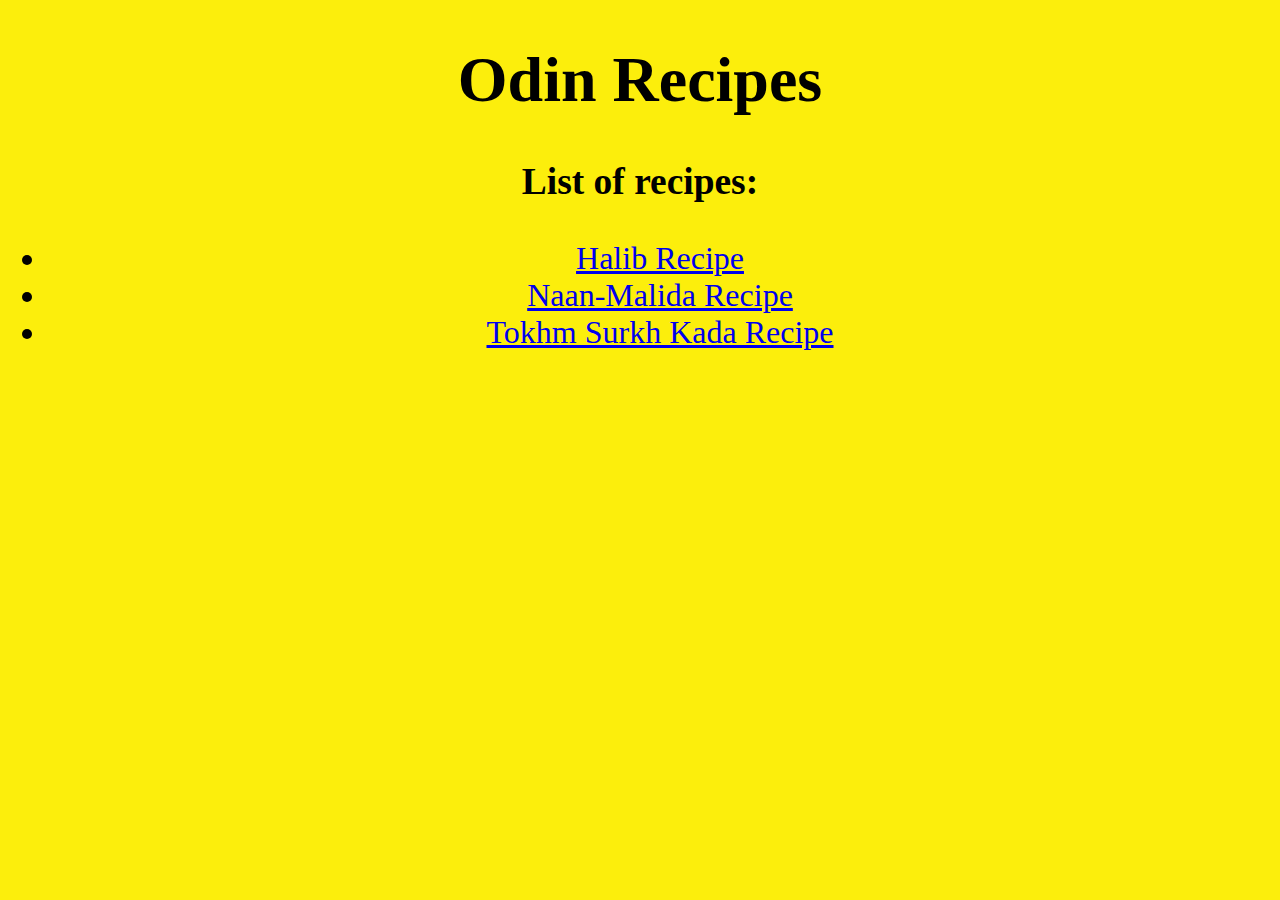
==== index.html @ 2d0e0270 "add new color, remove chef photo" ====
<!DOCTYPE html>
<html lang="en">
    <head>
        <meta charset="UTF-8">
        <meta name="viewport" content="width=device-width, initial-scale=1">
        <title>Great Recipes for Odin Project</title>
        <link rel="stylesheet" href="style.css">
        
    </head>
    <body>
        <h1>Odin Recipes</h1>
        <h3>List of recipes:</h3>
        <ul>
            <li><a href="recipes/halib.html">Halib Recipe</a></li>
            <li><a href="recipes/naan-malida.html">Naan-Malida Recipe</a></li>
            <li><a href="recipes/tokhm-surkh-kada.html">Tokhm Surkh Kada Recipe</a></li>
        </ul>
    </body>
</html>
---- style.css ----
body {
    background-color: #FCEE0C;
    font-size: 32px;
    text-align: center;
}
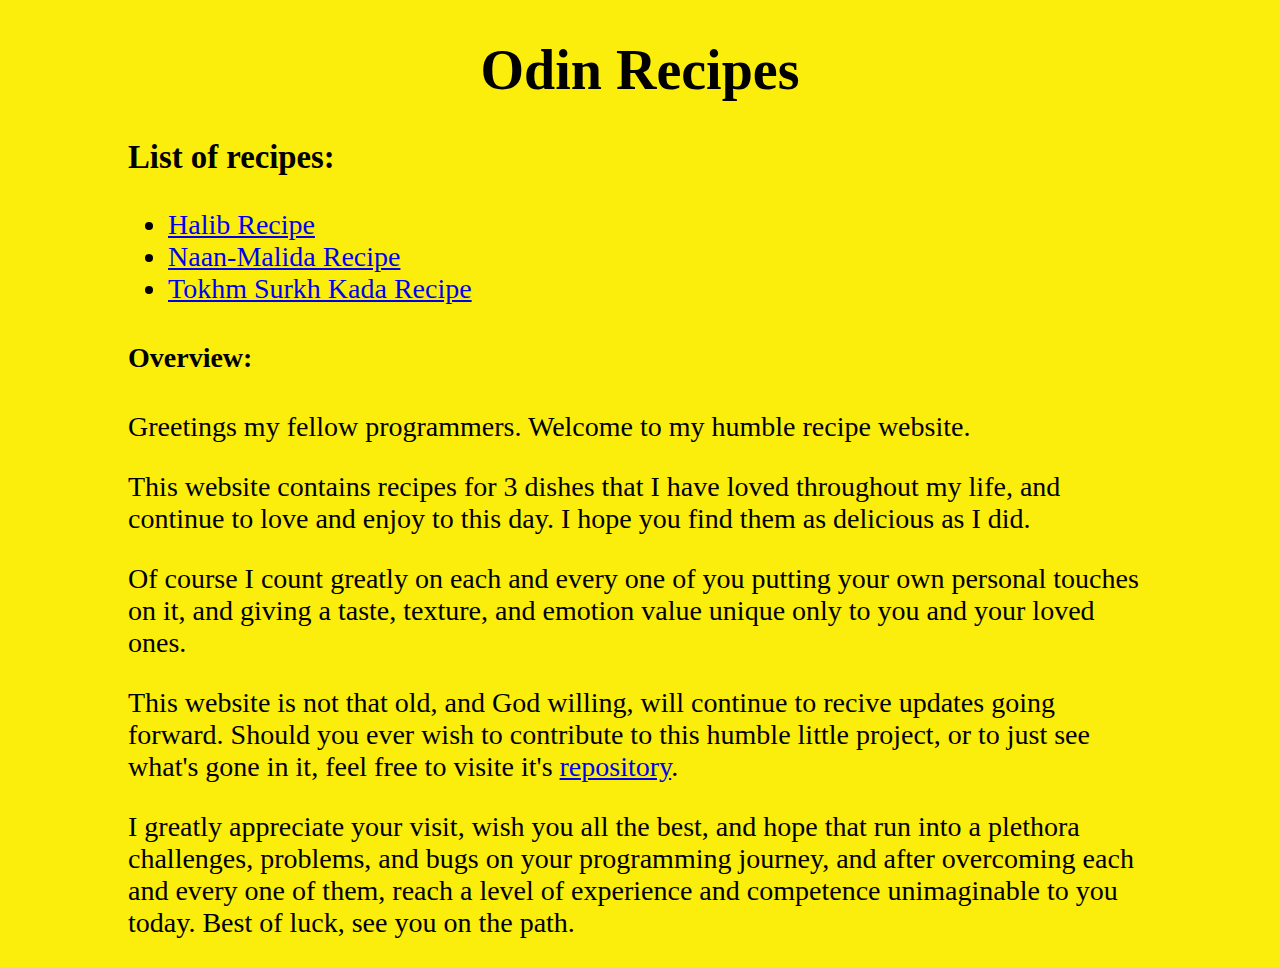
==== commit 6165f168: "improve styles, add overview to homepage" ====
--- a/index.html
+++ b/index.html
@@ -15,5 +15,11 @@
             <li><a href="recipes/naan-malida.html">Naan-Malida Recipe</a></li>
             <li><a href="recipes/tokhm-surkh-kada.html">Tokhm Surkh Kada Recipe</a></li>
         </ul>
+        <h4>Overview:</h4>
+        <p>Greetings my fellow programmers. Welcome to my humble recipe website.</p>
+        <p>This website contains recipes for 3 dishes that I have loved throughout my life, and continue to love and enjoy to this day. I hope you find them as delicious as I did.</p>
+        <p>Of course I count greatly on each and every one of you putting your own personal touches on it, and giving a taste, texture, and emotion value unique only to you and your loved ones.</p>
+        <p>This website is not that old, and God willing, will continue to recive updates going forward. Should you ever wish to contribute to this humble little project, or to just see what's gone in it, feel free to visite it's <a href="https://github.com/temor01/odin-recipes" target="_blank" rel="noopener noreferer">repository</a>.</p>
+        <p>I greatly appreciate your visit, wish you all the best, and hope that run into a plethora challenges, problems, and bugs on your programming journey, and after overcoming each and every one of them, reach a level of experience and competence unimaginable to you today. Best of luck, see you on the path.</p>
     </body>
 </html>--- a/style.css
+++ b/style.css
@@ -1,6 +1,19 @@
 
 body {
     background-color: #FCEE0C;
-    font-size: 32px;
+    font-size: 28px;
+    margin-left: 10%;
+    margin-right: 10%;
+}
+
+h1 {
     text-align: center;
 }
+
+h3 {
+    padding-bottom: 0px;
+}
+
+ul {
+    padding-top: 0px;
+}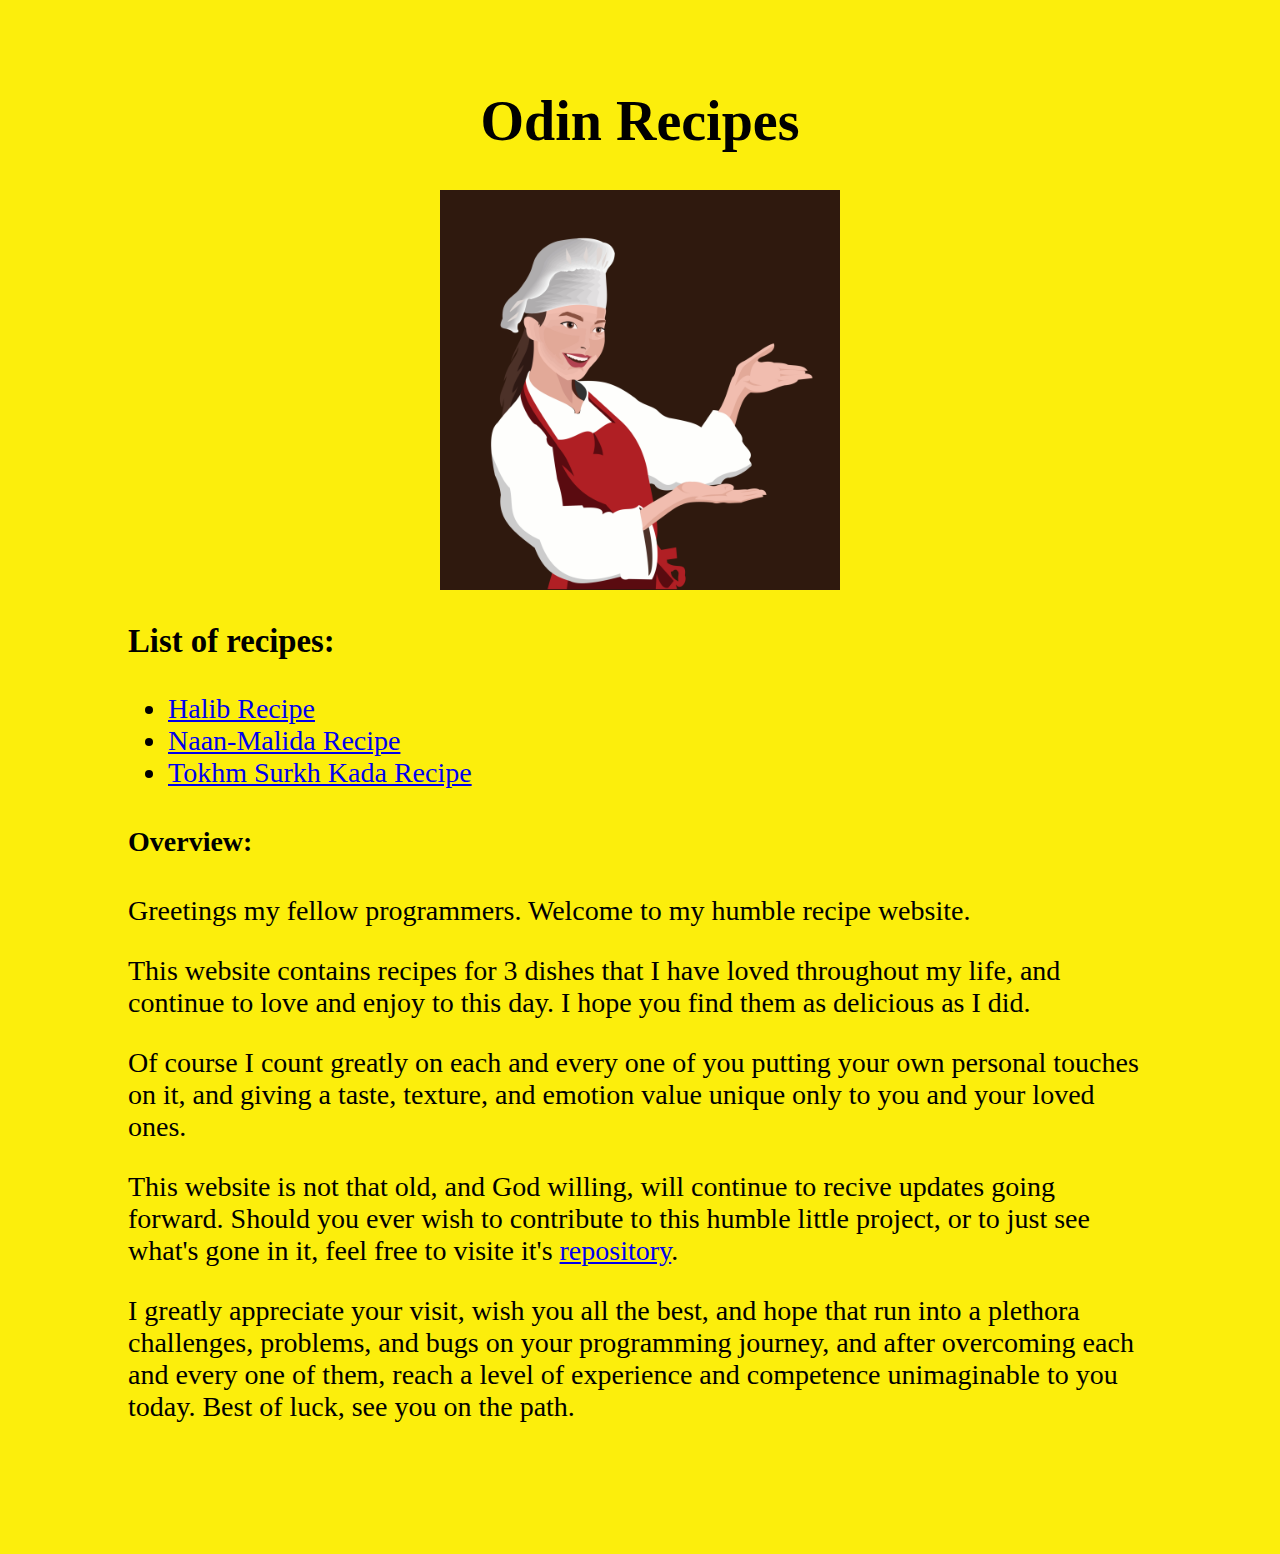
==== commit f134fc5e: "add new chef picture, change height and width by moving them to css file" ====
--- a/index.html
+++ b/index.html
@@ -9,6 +9,7 @@
     </head>
     <body>
         <h1>Odin Recipes</h1>
+        <img src="images/vecteezy_a-woman-chef-wearing-a-white-coat-red-apron-and-a-kitchen_5604210.jpg" alt="picture of a chef">
         <h3>List of recipes:</h3>
         <ul>
             <li><a href="recipes/halib.html">Halib Recipe</a></li>
@@ -20,6 +21,6 @@
         <p>This website contains recipes for 3 dishes that I have loved throughout my life, and continue to love and enjoy to this day. I hope you find them as delicious as I did.</p>
         <p>Of course I count greatly on each and every one of you putting your own personal touches on it, and giving a taste, texture, and emotion value unique only to you and your loved ones.</p>
         <p>This website is not that old, and God willing, will continue to recive updates going forward. Should you ever wish to contribute to this humble little project, or to just see what's gone in it, feel free to visite it's <a href="https://github.com/temor01/odin-recipes" target="_blank" rel="noopener noreferer">repository</a>.</p>
-        <p>I greatly appreciate your visit, wish you all the best, and hope that run into a plethora challenges, problems, and bugs on your programming journey, and after overcoming each and every one of them, reach a level of experience and competence unimaginable to you today. Best of luck, see you on the path.</p>
+        <p id="last_p">I greatly appreciate your visit, wish you all the best, and hope that run into a plethora challenges, problems, and bugs on your programming journey, and after overcoming each and every one of them, reach a level of experience and competence unimaginable to you today. Best of luck, see you on the path.</p>
     </body>
 </html>--- a/style.css
+++ b/style.css
@@ -6,14 +6,35 @@
     margin-right: 10%;
 }
 
+img {
+    margin: auto;
+    display: block;
+    width: 400px;
+    height: 400px;
+}
+
 h1 {
     text-align: center;
+    padding-top: 5%;
 }
 
 h3 {
     padding-bottom: 0px;
 }
 
-ul {
-    padding-top: 0px;
+ol {
+    padding-bottom: 10%;
+}
+
+.info {
+    font-weight: normal;
+    text-align: center;
+}
+
+.home {
+    color: red;
+}
+
+#last_p {
+    padding-bottom: 10%;
 }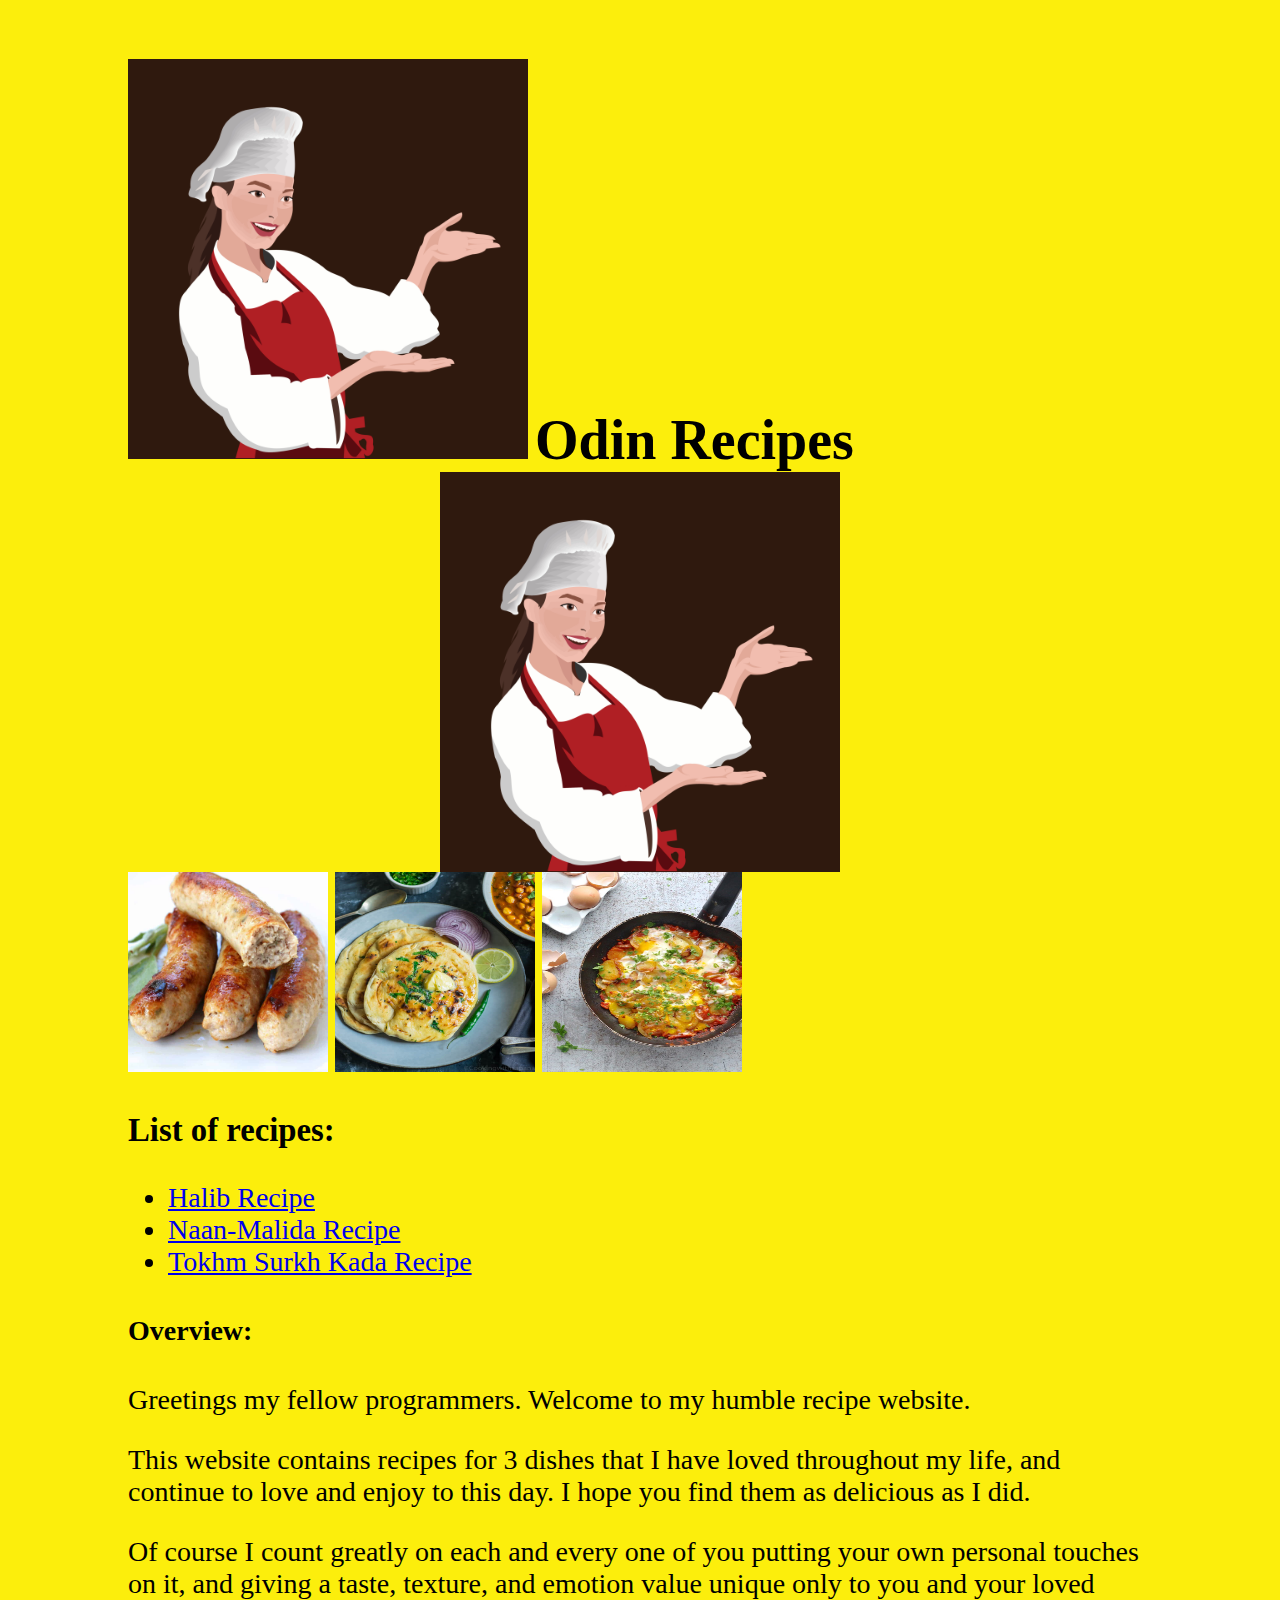
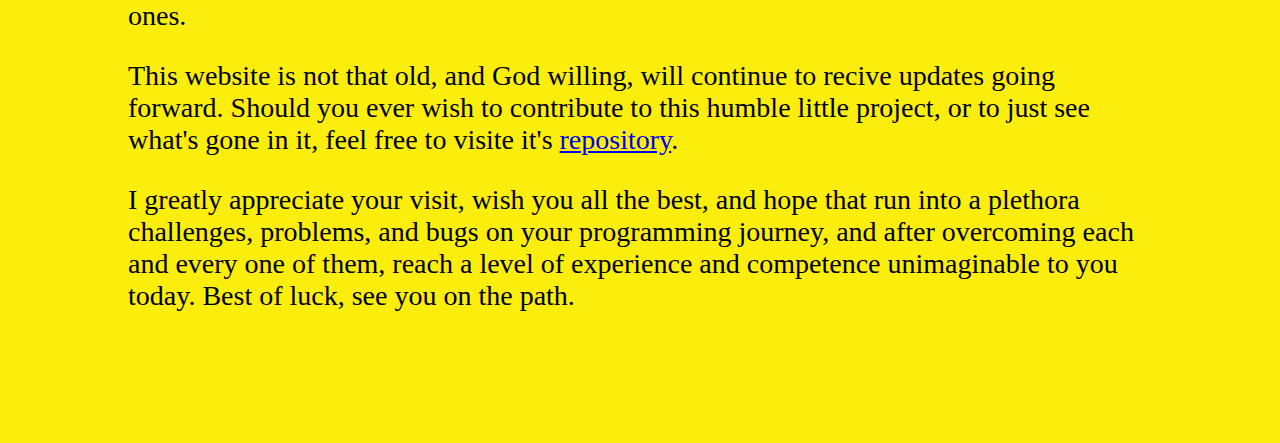
==== commit ea422352: "made some changes" ====
--- a/index.html
+++ b/index.html
@@ -8,8 +8,15 @@
         
     </head>
     <body>
-        <h1>Odin Recipes</h1>
-        <img src="images/vecteezy_a-woman-chef-wearing-a-white-coat-red-apron-and-a-kitchen_5604210.jpg" alt="picture of a chef">
+        <div class="header">
+            <img id="small_pic" class="header" src="images/vecteezy_a-woman-chef-wearing-a-white-coat-red-apron-and-a-kitchen_5604210.jpg" alt="picture of a chef">
+            <h1 class="header">Odin Recipes</h1>
+        </div>
+        <br>
+        <img class="chef" src="images/vecteezy_a-woman-chef-wearing-a-white-coat-red-apron-and-a-kitchen_5604210.jpg" alt="picture of a chef">
+        <img class="pic" src="images/halib.jpg">
+        <img class="pic" src="images/naan-malida.jpg">
+        <img class="pic" src="images/fried-eggs.jpg">
         <h3>List of recipes:</h3>
         <ul>
             <li><a href="recipes/halib.html">Halib Recipe</a></li>
--- a/style.css
+++ b/style.css
@@ -11,11 +11,6 @@
     display: block;
     width: 400px;
     height: 400px;
-}
-
-h1 {
-    text-align: center;
-    padding-top: 5%;
 }
 
 h3 {
@@ -37,4 +32,25 @@
 
 #last_p {
     padding-bottom: 10%;
+}
+
+.pic {
+    display: inline;
+    height: 200px;
+    width: 200px;
+    align-items: center;
+}
+
+.chef {
+    width: 400px;
+    height: auto;
+}
+
+.header {
+    display: inline;
+    padding-top: 5%;
+    padding-left: 40%
+    width: 90px;
+    height: auto;
+    align-items: center;
 }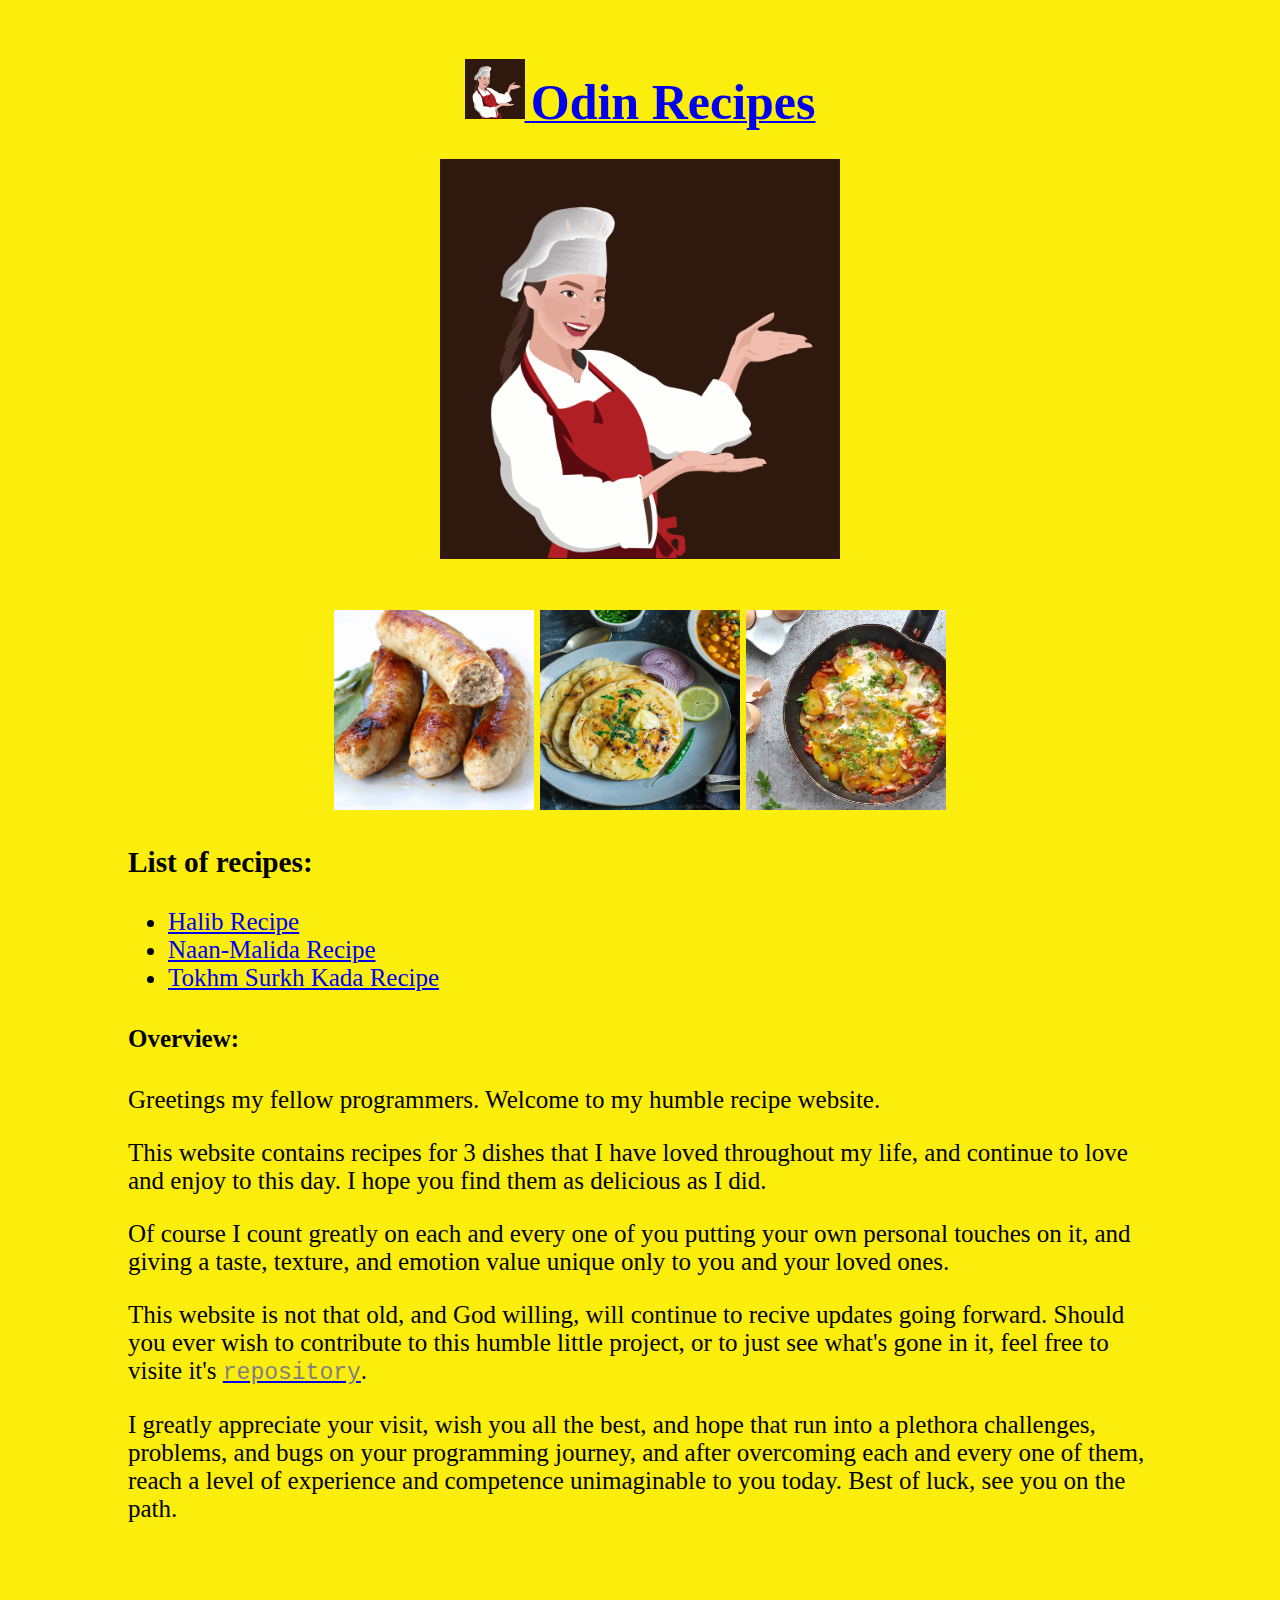
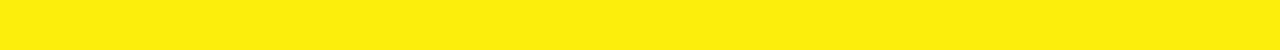
==== commit 2c760eb4: "Update index.html" ====
--- a/index.html
+++ b/index.html
@@ -8,15 +8,19 @@
         
     </head>
     <body>
-        <div class="header">
-            <img id="small_pic" class="header" src="images/vecteezy_a-woman-chef-wearing-a-white-coat-red-apron-and-a-kitchen_5604210.jpg" alt="picture of a chef">
-            <h1 class="header">Odin Recipes</h1>
-        </div>
+        <a href="index.html">
+            <div>
+                <img id="image" src="images/vecteezy_a-woman-chef-wearing-a-white-coat-red-apron-and-a-kitchen_5604210.jpg" alt="picture of a chef">
+                <h1 id="header">Odin Recipes</h1>
+            </div>
+        </a>
         <br>
         <img class="chef" src="images/vecteezy_a-woman-chef-wearing-a-white-coat-red-apron-and-a-kitchen_5604210.jpg" alt="picture of a chef">
-        <img class="pic" src="images/halib.jpg">
-        <img class="pic" src="images/naan-malida.jpg">
-        <img class="pic" src="images/fried-eggs.jpg">
+        <div class="top-pics">
+            <a href="recipes/halib.html"><img class="pic" src="images/halib.jpg"></a>
+            <a href="recipes/naan-malida.html"><img class="pic" src="images/naan-malida.jpg"></a>
+            <a href="recipes/tokhm-surkh-kada.html"><img class="pic" src="images/fried-eggs.jpg"></a>
+        </div>
         <h3>List of recipes:</h3>
         <ul>
             <li><a href="recipes/halib.html">Halib Recipe</a></li>
@@ -27,7 +31,7 @@
         <p>Greetings my fellow programmers. Welcome to my humble recipe website.</p>
         <p>This website contains recipes for 3 dishes that I have loved throughout my life, and continue to love and enjoy to this day. I hope you find them as delicious as I did.</p>
         <p>Of course I count greatly on each and every one of you putting your own personal touches on it, and giving a taste, texture, and emotion value unique only to you and your loved ones.</p>
-        <p>This website is not that old, and God willing, will continue to recive updates going forward. Should you ever wish to contribute to this humble little project, or to just see what's gone in it, feel free to visite it's <a href="https://github.com/temor01/odin-recipes" target="_blank" rel="noopener noreferer">repository</a>.</p>
+        <p>This website is not that old, and God willing, will continue to recive updates going forward. Should you ever wish to contribute to this humble little project, or to just see what's gone in it, feel free to visite it's <a href="https://github.com/temor01/odin-recipes" target="_blank" rel="noopener noreferer"><code>repository</code></a>.</p>
         <p id="last_p">I greatly appreciate your visit, wish you all the best, and hope that run into a plethora challenges, problems, and bugs on your programming journey, and after overcoming each and every one of them, reach a level of experience and competence unimaginable to you today. Best of luck, see you on the path.</p>
     </body>
 </html>--- a/style.css
+++ b/style.css
@@ -1,9 +1,16 @@
 
 body {
     background-color: #FCEE0C;
-    font-size: 28px;
+    font-size: 25px;
     margin-left: 10%;
     margin-right: 10%;
+    box-sizing: border-box;
+}
+
+*,
+*::before,
+*::after {
+    box-sizing: inherit;
 }
 
 img {
@@ -46,11 +53,26 @@
     height: auto;
 }
 
-.header {
+#image {
     display: inline;
+    width: 60px;
+    height:auto;
+}
+
+#header {
+    display: inline;
+}
+
+div {
+    text-align: center;
     padding-top: 5%;
-    padding-left: 40%
-    width: 90px;
-    height: auto;
-    align-items: center;
+}
+
+.food_img {
+    margin-top: 5%;
+}
+
+code {
+    font-size: 23px;
+    color: grey;
 }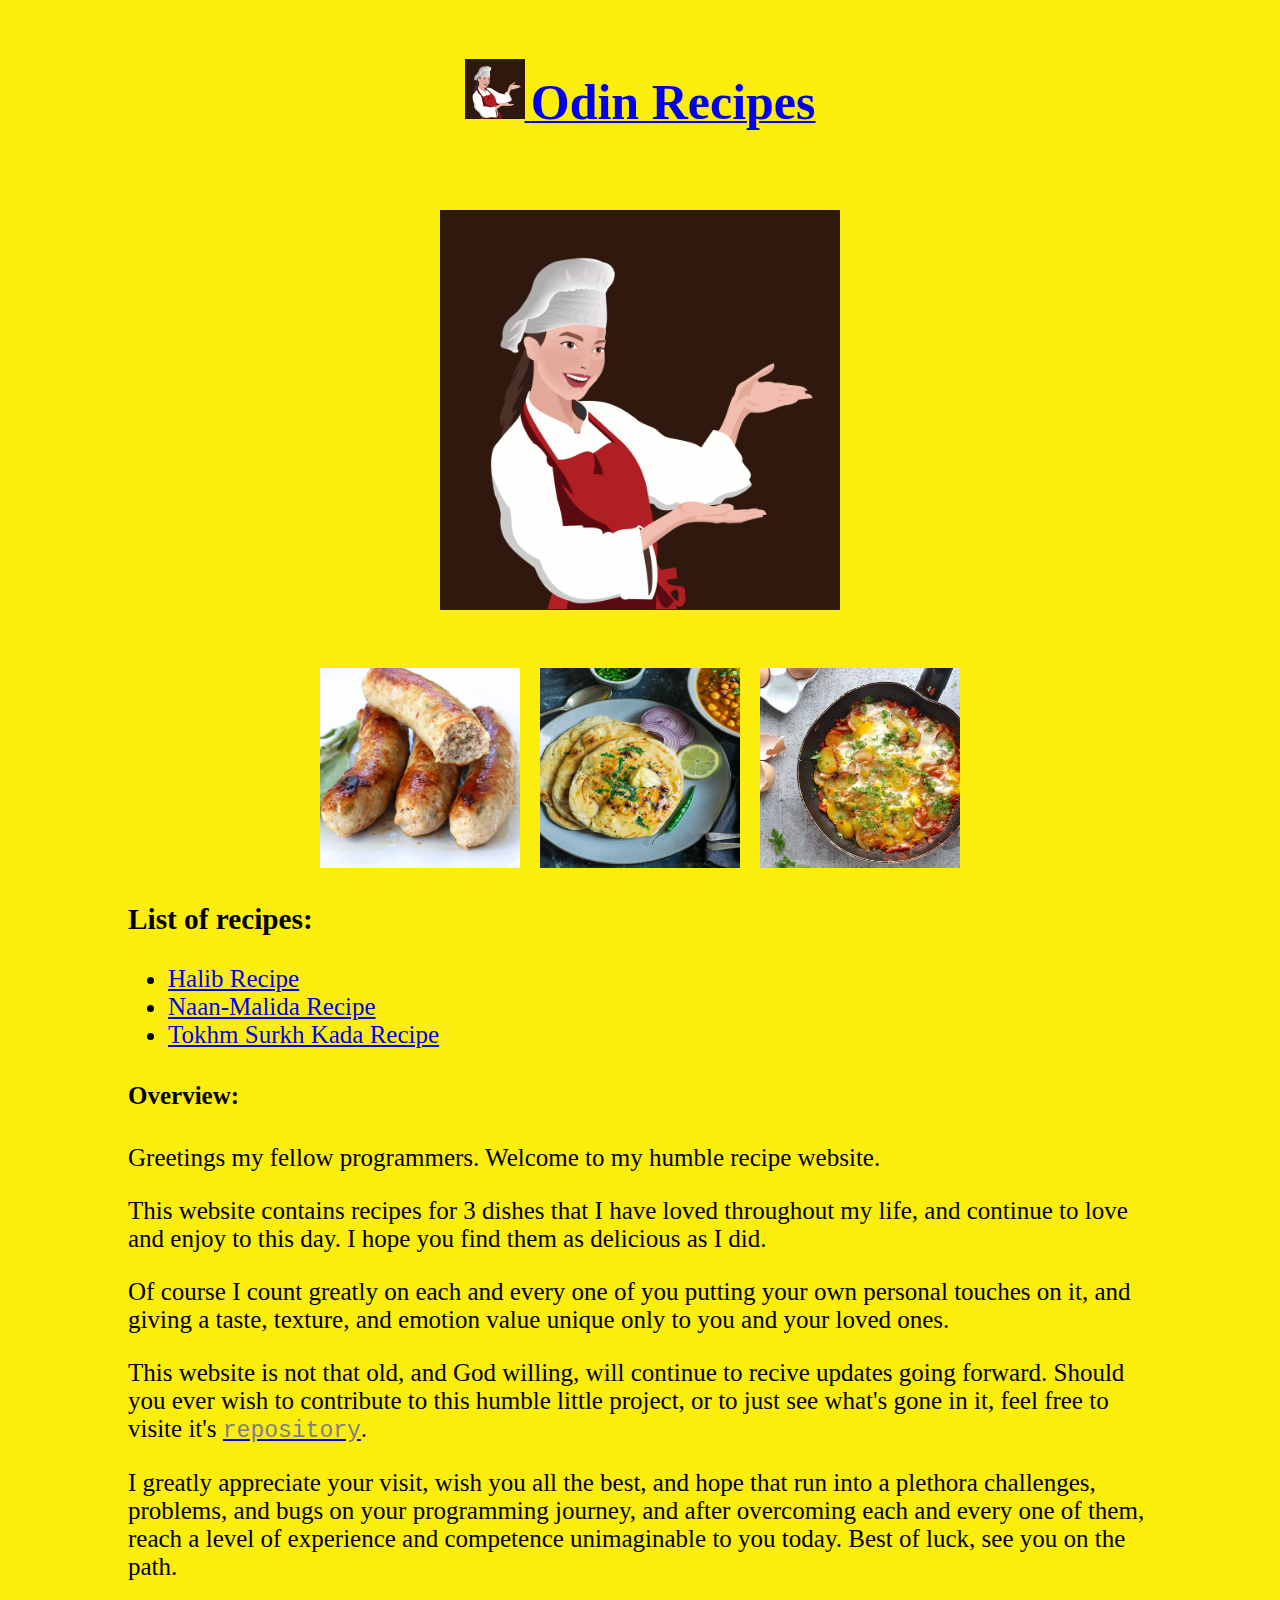
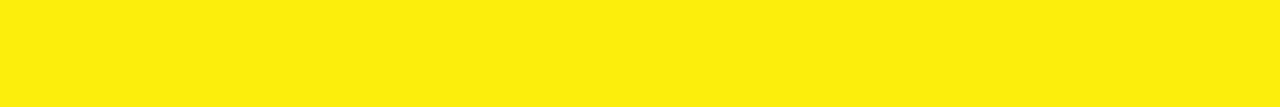
==== commit 6b17940d: "optimize the code by removing some unnecessary lines, center image picture using a new div" ====
--- a/index.html
+++ b/index.html
@@ -15,7 +15,9 @@
             </div>
         </a>
         <br>
-        <img class="chef" src="images/vecteezy_a-woman-chef-wearing-a-white-coat-red-apron-and-a-kitchen_5604210.jpg" alt="picture of a chef">
+        <div clss="chef-image">
+            <img class="chef" src="images/vecteezy_a-woman-chef-wearing-a-white-coat-red-apron-and-a-kitchen_5604210.jpg" alt="picture of a chef">
+        </div>
         <div class="top-pics">
             <a href="recipes/halib.html"><img class="pic" src="images/halib.jpg"></a>
             <a href="recipes/naan-malida.html"><img class="pic" src="images/naan-malida.jpg"></a>
--- a/style.css
+++ b/style.css
@@ -13,13 +13,6 @@
     box-sizing: inherit;
 }
 
-img {
-    margin: auto;
-    display: block;
-    width: 400px;
-    height: 400px;
-}
-
 h3 {
     padding-bottom: 0px;
 }
@@ -33,24 +26,27 @@
     text-align: center;
 }
 
-.home {
-    color: red;
-}
-
 #last_p {
     padding-bottom: 10%;
 }
 
+.top-pics {
+    display: flex;
+    align-items: center;
+    justify-content: center;
+    gap: 2%;
+}
+
 .pic {
-    display: inline;
     height: 200px;
     width: 200px;
-    align-items: center;
+    flex: 1;
 }
 
+.chef-image,
 .chef {
+    text-align: center;
     width: 400px;
-    height: auto;
 }
 
 #image {
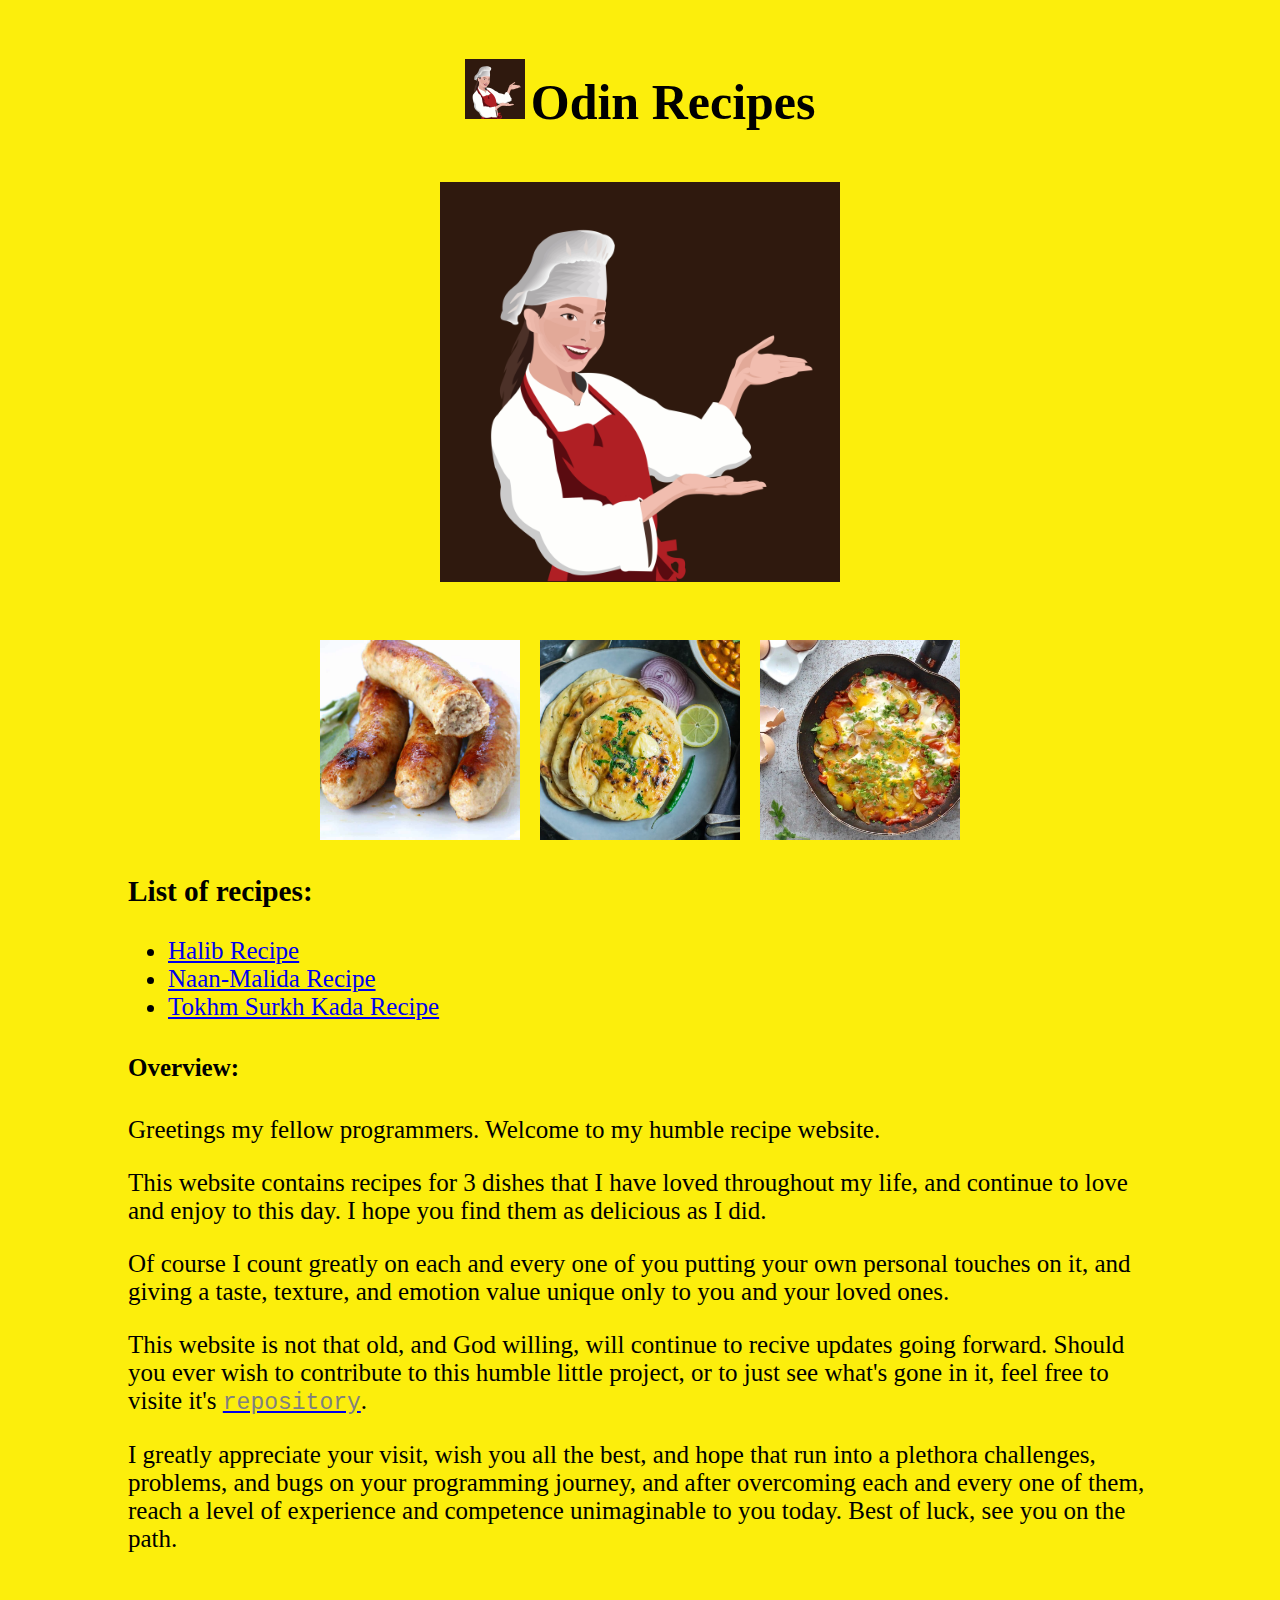
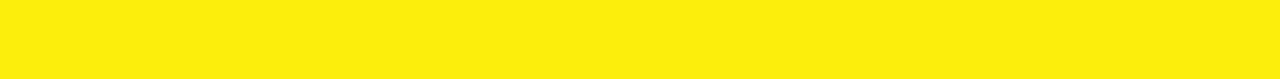
==== commit 25557437: "remove some excess code, improve some images by moving to flex type rather than just relying on a di" ====
--- a/index.html
+++ b/index.html
@@ -8,20 +8,17 @@
         
     </head>
     <body>
-        <a href="index.html">
-            <div>
-                <img id="image" src="images/vecteezy_a-woman-chef-wearing-a-white-coat-red-apron-and-a-kitchen_5604210.jpg" alt="picture of a chef">
-                <h1 id="header">Odin Recipes</h1>
-            </div>
-        </a>
-        <br>
+        <div>
+            <img id="image" src="images/vecteezy_a-woman-chef-wearing-a-white-coat-red-apron-and-a-kitchen_5604210.jpg" alt="picture of a chef">
+            <h1 id="header">Odin Recipes</h1>
+        </div>
         <div clss="chef-image">
             <img class="chef" src="images/vecteezy_a-woman-chef-wearing-a-white-coat-red-apron-and-a-kitchen_5604210.jpg" alt="picture of a chef">
         </div>
         <div class="top-pics">
-            <a href="recipes/halib.html"><img class="pic" src="images/halib.jpg"></a>
-            <a href="recipes/naan-malida.html"><img class="pic" src="images/naan-malida.jpg"></a>
-            <a href="recipes/tokhm-surkh-kada.html"><img class="pic" src="images/fried-eggs.jpg"></a>
+            <a href="recipes/halib.html"><img class="pic pic_1" src="images/halib.jpg"></a>
+            <a href="recipes/naan-malida.html"><img class="pic pic_2" src="images/naan-malida.jpg"></a>
+            <a href="recipes/tokhm-surkh-kada.html"><img class="pic pic_3" src="images/fried-eggs.jpg"></a>
         </div>
         <h3>List of recipes:</h3>
         <ul>
--- a/style.css
+++ b/style.css
@@ -38,14 +38,18 @@
 }
 
 .pic {
+    width: 200px;
     height: 200px;
-    width: 200px;
     flex: 1;
 }
 
-.chef-image,
+.chef-image {
+    display: flex;
+    justify-content: center;
+    align-items: center;
+}
+
 .chef {
-    text-align: center;
     width: 400px;
 }
 
@@ -64,8 +68,15 @@
     padding-top: 5%;
 }
 
+.food_pic {
+    display: flex;
+    justify-content: center;
+    align-items: center;
+}
+
 .food_img {
-    margin-top: 5%;
+    width: 400px;
+    height: 400px;
 }
 
 code {
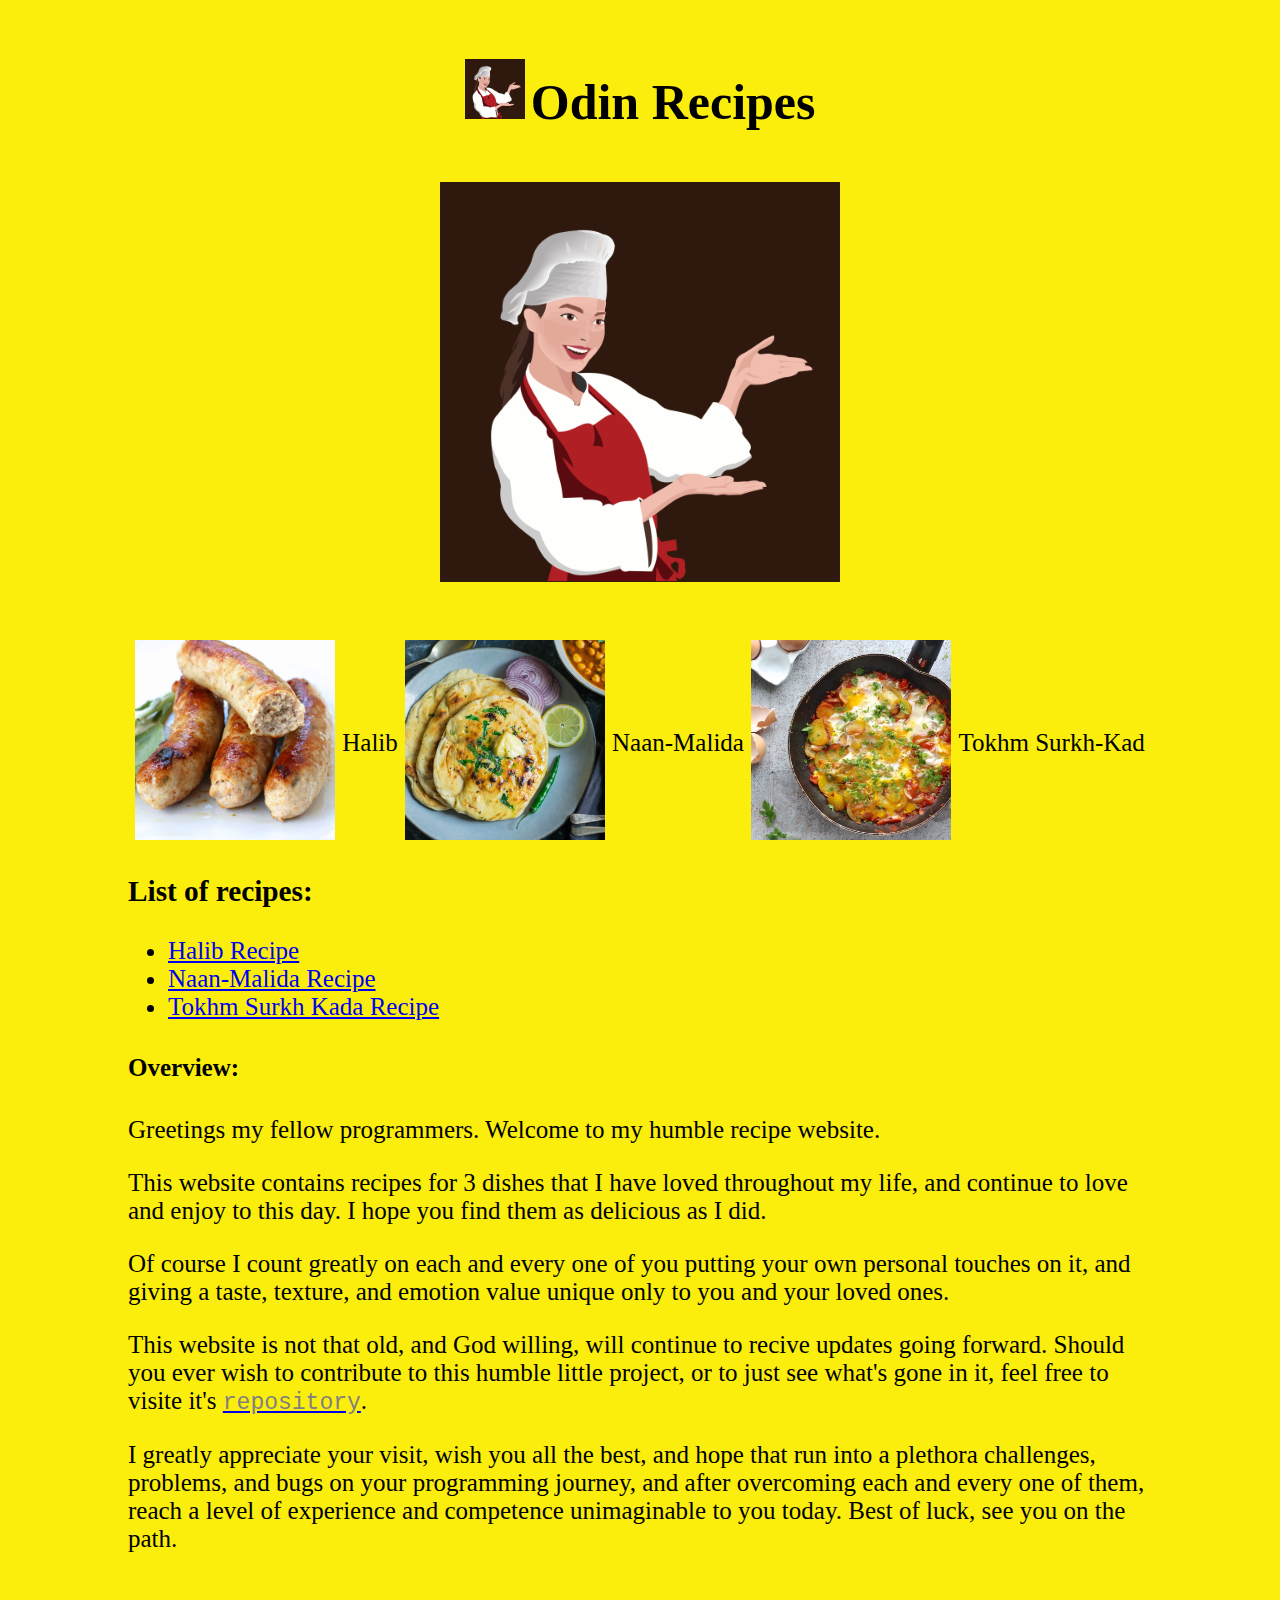
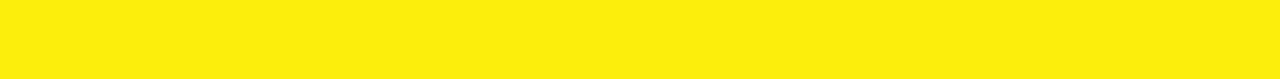
==== commit c87bdee6: "Update index.html" ====
--- a/index.html
+++ b/index.html
@@ -17,8 +17,11 @@
         </div>
         <div class="top-pics">
             <a href="recipes/halib.html"><img class="pic pic_1" src="images/halib.jpg"></a>
+            <p class="text">Halib</p>
             <a href="recipes/naan-malida.html"><img class="pic pic_2" src="images/naan-malida.jpg"></a>
+            <p class="text">Naan-Malida</p>
             <a href="recipes/tokhm-surkh-kada.html"><img class="pic pic_3" src="images/fried-eggs.jpg"></a>
+            <p class="text">Tokhm Surkh-Kad</p>
         </div>
         <h3>List of recipes:</h3>
         <ul>
--- a/style.css
+++ b/style.css
@@ -11,10 +11,6 @@
 *::before,
 *::after {
     box-sizing: inherit;
-}
-
-h3 {
-    padding-bottom: 0px;
 }
 
 ol {
@@ -33,14 +29,14 @@
 .top-pics {
     display: flex;
     align-items: center;
-    justify-content: center;
-    gap: 2%;
+    justify-content: space-evenly;
+    flex-wrap: wrap;
+    height: 7%;
 }
 
 .pic {
-    width: 200px;
     height: 200px;
-    flex: 1;
+    flex: auto;
 }
 
 .chef-image {
